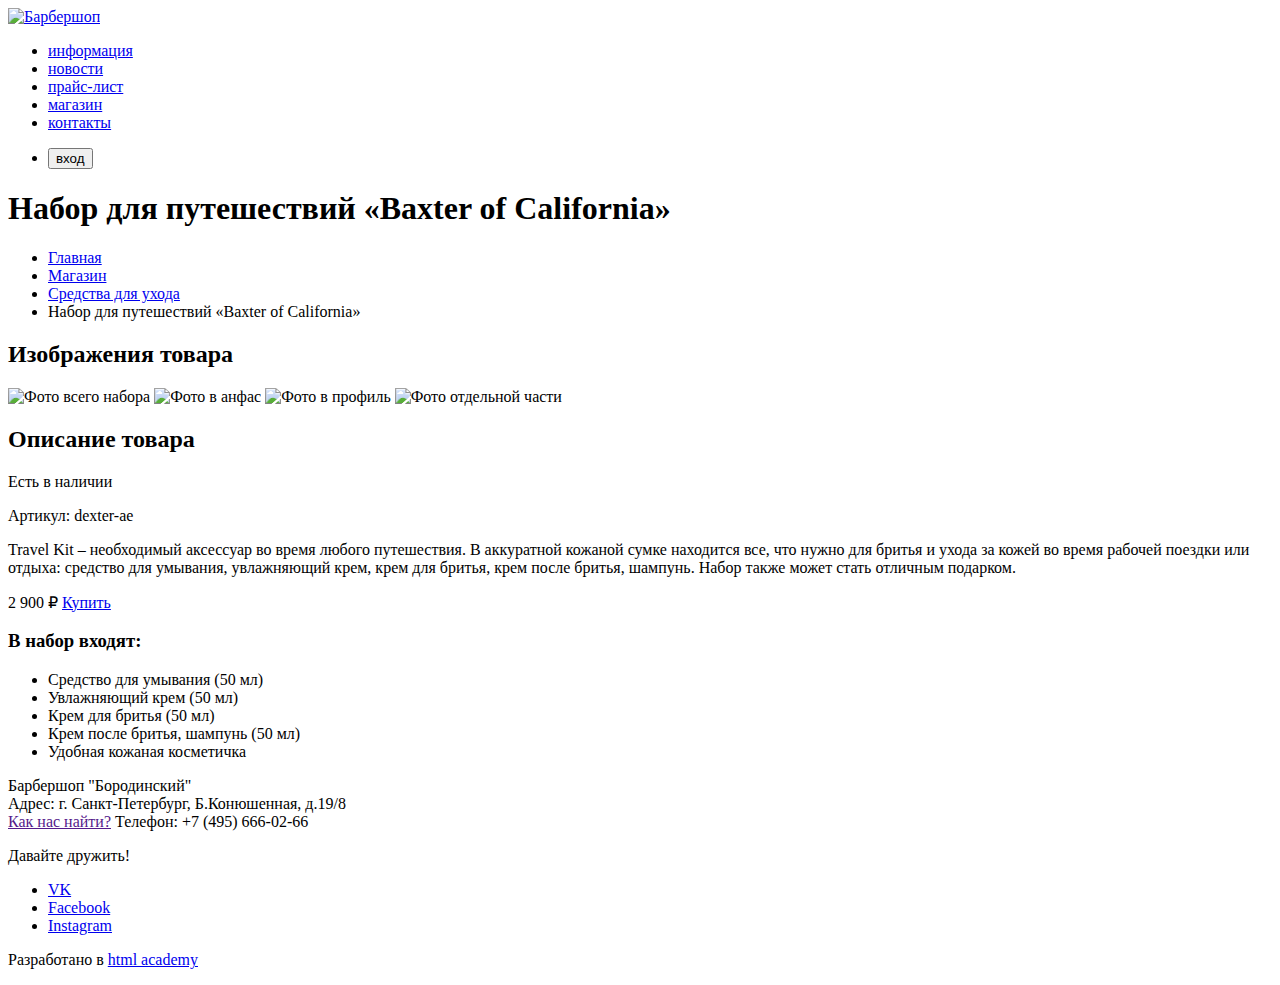
==== catalog-item.html @ c60add1f "Добавлен и размечен catalog-item.html" ====
<!DOCTYPE html>
<html lang="en">
  <head>
    <meta charset="utf-8" />
    <title>Набор для путешествий «Baxter of California»</title>
  </head>
  <body>
    <header>
      <nav>
        <a href="index.html"
          ><img src="https://via.placeholder.com/150x100" alt="Барбершоп"
        /></a>
        <ul>
          <li><a href="#">информация</a></li>
          <li><a href="#">новости</a></li>
          <li><a href="#">прайс-лист</a></li>
          <li><a href="catalog.html">магазин</a></li>
          <li><a href="#">контакты</a></li>
        </ul>
        <ul>
          <li><button type="button">вход</button></li>
        </ul>
      </nav>
    </header>
    <main>
      <h1>Набор для путешествий «Baxter of California»</h1>
      <ul>
        <li><a href="index.html">Главная</a></li>
        <li><a href="#">Магазин</a></li>
        <li><a href="#">Средства для ухода</a></li>
        <li>Набор для путешествий «Baxter of California»</li>
      </ul>
      <section>
        <h2>Изображения товара</h2>
        <p>
          <img
            src="https://via.placeholder.com/150x100"
            width="460"
            height="498"
            alt="Фото всего набора"
          />
          <img src="https://via.placeholder.com/150x100" alt="Фото в анфас" />
          <img src="https://via.placeholder.com/150x100" alt="Фото в профиль" />
          <img
            src="https://via.placeholder.com/150x100"
            alt="Фото отдельной части"
          />
        </p>
      </section>
      <section>
        <h2>Описание товара</h2>
        <p>Есть в наличии</p>
        <p>Артикул: dexter-ae</p>
        <p>
          Travel Kit – необходимый аксессуар во время любого путешествия. В
          аккуратной кожаной сумке находится все, что нужно для бритья и ухода
          за кожей во время рабочей поездки или отдыха: средство для умывания,
          увлажняющий крем, крем для бритья, крем после бритья, шампунь. Набор
          также может стать отличным подарком.
        </p>
        <p>
          2 900 ₽
          <a href="#">Купить</a>
        </p>
        <h3>В набор входят:</h3>
        <ul>
          <li>Средство для умывания (50 мл)</li>
          <li>Увлажняющий крем (50 мл)</li>
          <li>Крем для бритья (50 мл)</li>
          <li>Крем после бритья, шампунь (50 мл)</li>
          <li>Удобная кожаная косметичка</li>
        </ul>
      </section>
    </main>
    <footer>
      <p>
        Барбершоп "Бородинский"<br />
        Адрес: г. Санкт-Петербург, Б.Конюшенная, д.19/8<br />
        <a href="">Как нас найти?</a>
        Телефон: +7 (495) 666-02-66
      </p>
      <div class="social">
        <p>Давайте дружить!</p>
        <ul>
          <li><a href="#">VK</a></li>
          <li><a href="#">Facebook</a></li>
          <li><a href="#">Instagram</a></li>
        </ul>
      </div>
      <p>Разработано в <a href="#">html academy</a></p>
    </footer>
  </body>
</html>
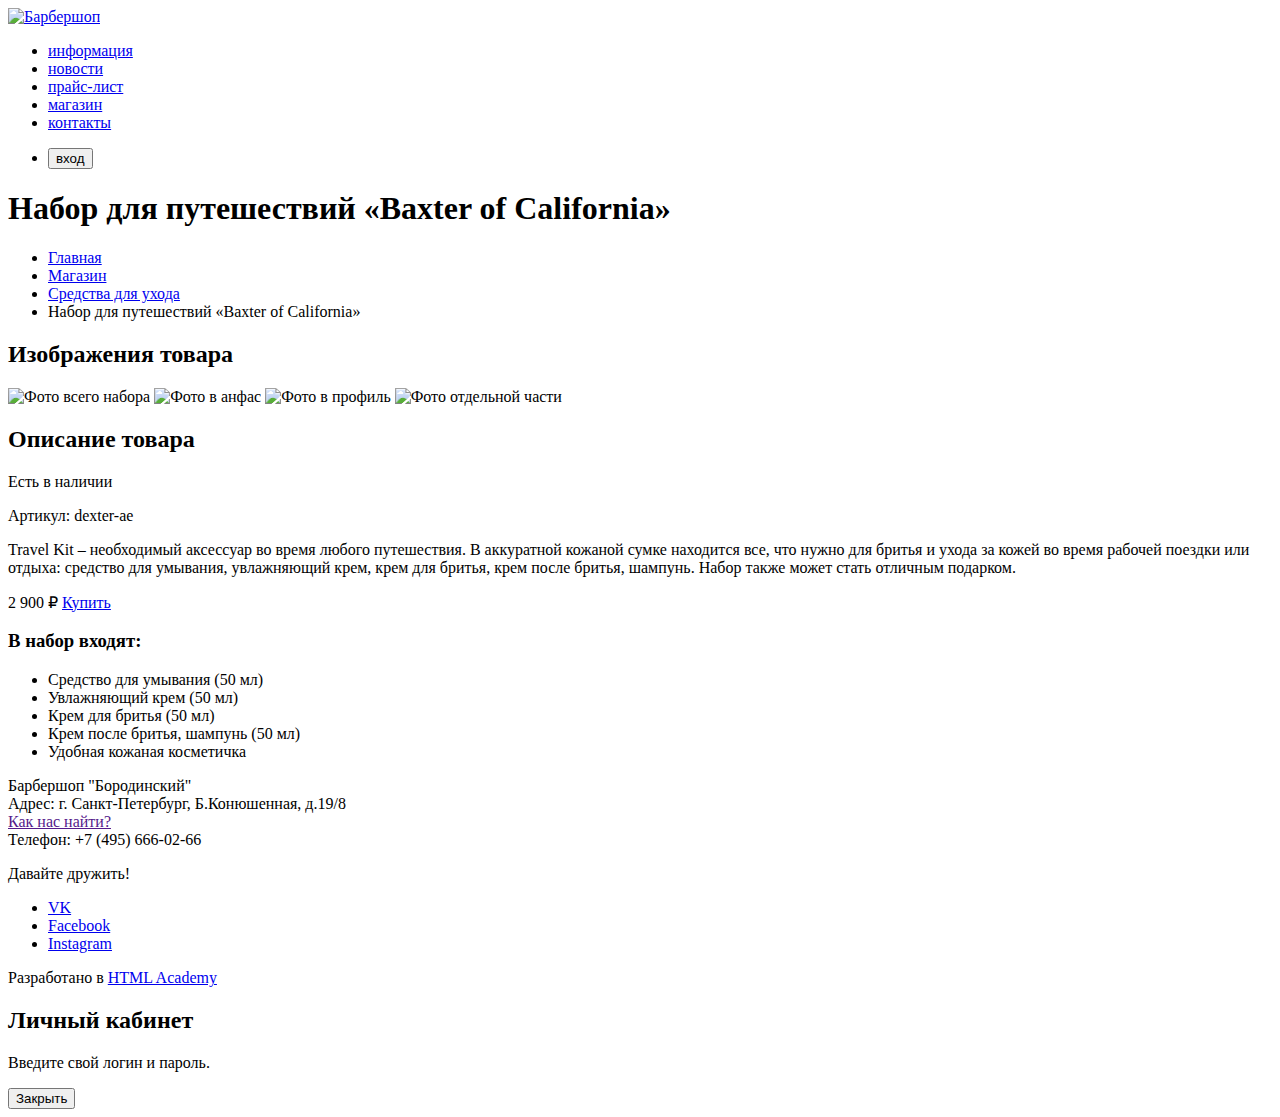
==== commit f0b3e803: "В catalog-item.html добавлен pop-up формы фхода. Добавлена ссылка на HTML Academy" ====
--- a/catalog-item.html
+++ b/catalog-item.html
@@ -1,5 +1,5 @@
 <!DOCTYPE html>
-<html lang="en">
+<html lang="ru">
   <head>
     <meta charset="utf-8" />
     <title>Набор для путешествий «Baxter of California»</title>
@@ -13,7 +13,7 @@
         <ul>
           <li><a href="#">информация</a></li>
           <li><a href="#">новости</a></li>
-          <li><a href="#">прайс-лист</a></li>
+          <li><a href="price.html">прайс-лист</a></li>
           <li><a href="catalog.html">магазин</a></li>
           <li><a href="#">контакты</a></li>
         </ul>
@@ -76,7 +76,7 @@
       <p>
         Барбершоп "Бородинский"<br />
         Адрес: г. Санкт-Петербург, Б.Конюшенная, д.19/8<br />
-        <a href="">Как нас найти?</a>
+        <a href="">Как нас найти?</a><br />
         Телефон: +7 (495) 666-02-66
       </p>
       <div class="social">
@@ -87,7 +87,13 @@
           <li><a href="#">Instagram</a></li>
         </ul>
       </div>
-      <p>Разработано в <a href="#">html academy</a></p>
+      <p>Разработано в <a href="https://htmlacademy.ru">HTML Academy</a></p>
     </footer>
+    <section>
+      <h2>Личный кабинет</h2>
+      <p>Введите свой логин и пароль.</p>
+      <!-- Форма входа в личный кабинет -->
+      <button type="button">Закрыть</button>
+    </section>
   </body>
 </html>
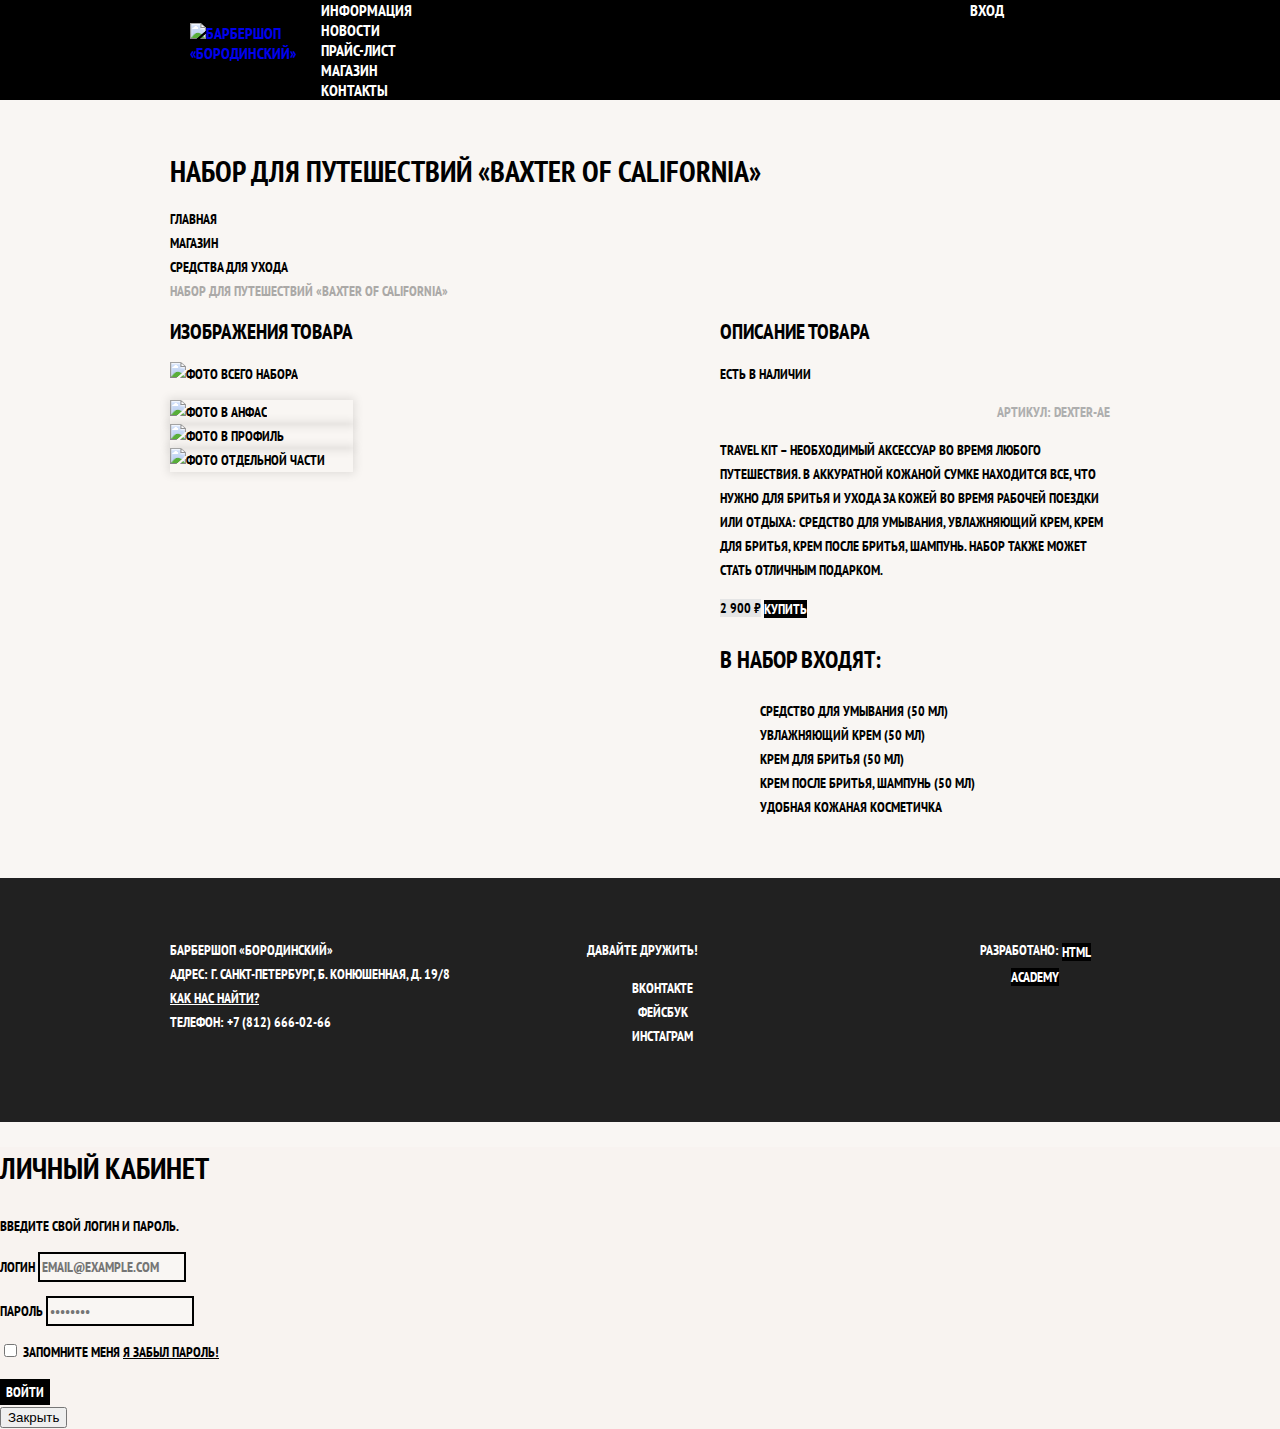
==== commit 21307012: "Созданы сетки страниц" ====
--- a/catalog-item.html
+++ b/catalog-item.html
@@ -1,66 +1,80 @@
 <!DOCTYPE html>
 <html lang="ru">
-  <head>
-    <meta charset="utf-8" />
-    <title>Набор для путешествий «Baxter of California»</title>
-  </head>
-  <body>
-    <header>
-      <nav>
-        <a href="index.html"
-          ><img src="https://via.placeholder.com/150x100" alt="Барбершоп"
-        /></a>
-        <ul>
-          <li><a href="#">информация</a></li>
-          <li><a href="#">новости</a></li>
-          <li><a href="price.html">прайс-лист</a></li>
-          <li><a href="catalog.html">магазин</a></li>
-          <li><a href="#">контакты</a></li>
+
+<head>
+  <meta charset="utf-8">
+  <title>Набор для путешествий «Baxter of California»</title>
+  <link href="https://fonts.googleapis.com/css?family=PT+Sans+Narrow:400,700&amp;subset=latin,cyrillic"
+    rel="stylesheet">
+  <link href="css/normalize.css" rel="stylesheet">
+  <link href="css/style.css" rel="stylesheet">
+</head>
+
+<body class="inner-page">
+  <header class="main-header">
+    <nav class="main-navigation container">
+      <a class="main-header-logo" href="index.html"><img src="img/logo.svg" width="110"
+          alt="Барбершоп «Бородинский»"></a>
+      <ul class="site-navigation">
+        <li><a href=" #">информация</a></li>
+        <li><a href="#">новости</a></li>
+        <li><a href="price.html">прайс-лист</a></li>
+        <li><a href="catalog.html">магазин</a></li>
+        <li><a href="#">контакты</a></li>
+      </ul>
+      <ul class="user-navigation">
+        <li><a class="login-link" href="#">вход</a></li>
+      </ul>
+    </nav>
+  </header>
+  <main class="container">
+
+    <h1 class="page-title">Набор для путешествий «Baxter of California»</h1>
+
+    <ul class="breadcrumbs">
+      <li><a href="index.html">Главная</a></li>
+      <li><a href="catalog.html">Магазин</a></li>
+      <li><a href="#">Средства для ухода</a></li>
+      <li class="breadcrumbs-current">Набор для путешествий «Baxter of California»</li>
+    </ul>
+
+    <div class="catalog-columns">
+      <section class="product-photos">
+        <h2 class="visually-hidden">Изображения товара</h2>
+        <p class="product-photo-full">
+          <img src="img/item-image-big.jpg" width="460" height="498" alt="Фото всего набора">
+        </p>
+
+        <ul class="product-photo-preview">
+          <li>
+            <img src="img/item-image-small-1.jpg" width="140" alt="Фото в анфас">
+          </li>
+          <li>
+            <img src="img/item-image-small-2.jpg" width="140" alt="Фото в профиль">
+          </li>
+          <li>
+            <img src="img/item-image-small-3.jpg" width="140" alt="Фото отдельной части">
+          </li>
         </ul>
-        <ul>
-          <li><button type="button">вход</button></li>
-        </ul>
-      </nav>
-    </header>
-    <main>
-      <h1>Набор для путешествий «Baxter of California»</h1>
-      <ul>
-        <li><a href="index.html">Главная</a></li>
-        <li><a href="#">Магазин</a></li>
-        <li><a href="#">Средства для ухода</a></li>
-        <li>Набор для путешествий «Baxter of California»</li>
-      </ul>
-      <section>
-        <h2>Изображения товара</h2>
-        <p>
-          <img
-            src="https://via.placeholder.com/150x100"
-            width="460"
-            height="498"
-            alt="Фото всего набора"
-          />
-          <img src="https://via.placeholder.com/150x100" alt="Фото в анфас" />
-          <img src="https://via.placeholder.com/150x100" alt="Фото в профиль" />
-          <img
-            src="https://via.placeholder.com/150x100"
-            alt="Фото отдельной части"
-          />
-        </p>
+
       </section>
-      <section>
-        <h2>Описание товара</h2>
-        <p>Есть в наличии</p>
-        <p>Артикул: dexter-ae</p>
-        <p>
+
+      <section class="product-info">
+        <h2 class="visually-hidden">Описание товара</h2>
+        <div class="product-description">
+          <p class="product-availability">Есть в наличии</p>
+          <p class="product-article">Артикул: dexter-ae</p>
+        </div>
+        <p class="product-text">
           Travel Kit – необходимый аксессуар во время любого путешествия. В
           аккуратной кожаной сумке находится все, что нужно для бритья и ухода
           за кожей во время рабочей поездки или отдыха: средство для умывания,
           увлажняющий крем, крем для бритья, крем после бритья, шампунь. Набор
           также может стать отличным подарком.
         </p>
-        <p>
-          2 900 ₽
-          <a href="#">Купить</a>
+        <p class="product-price">
+          <b>2 900 ₽</b>
+          <a class="button" href="#">Купить</a>
         </p>
         <h3>В набор входят:</h3>
         <ul>
@@ -71,29 +85,56 @@
           <li>Удобная кожаная косметичка</li>
         </ul>
       </section>
-    </main>
-    <footer>
-      <p>
-        Барбершоп "Бородинский"<br />
-        Адрес: г. Санкт-Петербург, Б.Конюшенная, д.19/8<br />
-        <a href="">Как нас найти?</a><br />
-        Телефон: +7 (495) 666-02-66
+
+    </div>
+  </main>
+
+  <footer class="main-footer">
+    <div class="container">
+      <p class="footer-contacts">
+        Барбершоп «Бородинский»<br>
+        Адрес: г. Санкт-Петербург, Б. Конюшенная, д. 19/8<br>
+        <a href="map.html">Как нас найти?</a><br>
+        Телефон: +7 (812) 666-02-66
       </p>
-      <div class="social">
-        <p>Давайте дружить!</p>
+      <div class="footer-social">
+        <b>Давайте дружить!</b>
         <ul>
-          <li><a href="#">VK</a></li>
-          <li><a href="#">Facebook</a></li>
-          <li><a href="#">Instagram</a></li>
+          <li><a class="social-button" href="#">Вконтакте</a></li>
+          <li><a class="social-button" href="#">Фейсбук</a></li>
+          <li><a class="social-button" href="#">Инстаграм</a></li>
         </ul>
       </div>
-      <p>Разработано в <a href="https://htmlacademy.ru">HTML Academy</a></p>
-    </footer>
-    <section>
-      <h2>Личный кабинет</h2>
-      <p>Введите свой логин и пароль.</p>
-      <!-- Форма входа в личный кабинет -->
-      <button type="button">Закрыть</button>
-    </section>
-  </body>
+      <p class="footer-copyright">
+        <b>Разработано:</b> <a class="button" href="https://htmlacademy.ru">HTML Academy</a>
+      </p>
+    </div>
+  </footer>
+
+  <section class="modal modal-login">
+    <h2>Личный кабинет</h2>
+    <p>Введите свой логин и пароль.</p>
+    <form class="login-form" action="https://echo.htmlacademy.ru" method="post">
+      <p>
+        <label class="visually-hidden" for="user-login">Логин</label>
+        <input class="login-icon-user" id="user-login" type="text" name="login" placeholder="email@example.com">
+      </p>
+      <p>
+        <label class="visually-hidden" for="user-password">Пароль</label>
+        <input class="login-icon-password" id="user-password" type="password" name="password" placeholder="••••••••">
+      </p>
+      <p class="login-password-info">
+        <label class="login-checkbox">
+          <input type="checkbox" name="remember" class="visually-hidden">
+          <span class="checkbox-indicator"></span>
+          Запомните меня
+        </label>
+        <a class="restore" href="#">Я забыл пароль!</a>
+      </p>
+      <button class="button" type="submit">Войти</button>
+    </form>
+    <button class="modal-close" type="button">Закрыть</button>
+  </section>
+</body>
+
 </html>
--- a/css/style.css
+++ b/css/style.css
@@ -0,0 +1,587 @@
+body {
+  margin: 0;
+  padding: 0;
+
+  font-family: 'PT Sans Narrow', "Arial", sans-serif;
+  font-size: 14px;
+  line-height: 24px;
+  font-weight: 700;
+  color: #ffffff;
+  text-transform: uppercase;
+
+  background-color: #000000;
+  background-image: url("../img/bg-main.jpg");
+  background-position: top center;
+  background-repeat: no-repeat;
+
+}
+
+.inner-page {
+  color: #000000;
+
+  background-color: #f9f6f3;
+  background-color: #f9f6f3;
+  background-image: url("../img/bg-item.jpg");
+  background-position: 0 0;
+  background-repeat: repeat;
+}
+
+a {
+  text-decoration: none;
+}
+
+.button {
+  font: inherit;
+
+  text-align: center;
+  color: #ffffff;
+  vertical-align: middle;
+  text-transform: uppercase;
+
+  background-color: #000000;
+  border: none;
+}
+
+.button:hover,
+.button:focus,
+.button:active {
+  background-color: #663d15;
+}
+
+.container {
+  width: 940px;
+  margin: 0 auto;
+  padding: 0 100px;
+}
+
+.main-header {
+  margin-bottom: 75px;
+}
+
+.inner-page .main-header {
+  margin-bottom: 50px;
+
+  background-color: #000000;
+}
+
+.inner-page .main-navigation {
+  align-items: flex-start;
+  flex-direction: row;
+}
+
+.inner-page .main-header-logo {
+  order: 0;
+  width: 111px;
+  height: 24px;
+  padding: 23px 20px;
+}
+.inner-page .user-navigation {
+  margin-left: auto;
+}
+
+.main-navigation {
+  font-size: 16px;
+  line-height: 20px;
+  color: #ffffff;
+
+  display: flex;
+  flex-direction: column;
+  align-items: center;
+}
+
+.main-navigation-wrapper {
+  width: 100%;
+  margin-bottom: 60px;
+
+  background-color: #000000;
+}
+
+.main-navigation-wrapper .container {
+  display: flex;
+  justify-content: space-between;
+}
+
+
+.site-navigation {
+  width: 620px;
+  margin: 0;
+  padding: 0;
+  list-style: none;
+}
+
+.user-navigation {
+  width: 140px;
+  margin: 0;
+  padding: 0;
+  list-style: none;
+}
+
+.site-navigation a,
+.user-navigation a {
+  color: #ffffff;
+}
+
+.site-navigation a:hover,
+.site-navigation a:focus,
+.user-navigation a:hover,
+.user-navigation a:focus {
+  background-color: #242424;
+}
+
+.main-header-logo {
+  order: 2;
+  width: 368px;
+  height: 153px;
+}
+
+
+.features {
+  margin-bottom: 80px;
+}
+.features-list {
+  display: flex;
+  justify-content: space-between;
+  margin: 0;
+  padding: 0;
+
+  list-style: none;
+}
+
+.feature-item {
+  width: 300px;
+  text-align: center;
+}
+
+.feature-item h3 {
+  font-size: 30px;
+  line-height: 42px;
+}
+
+.index-columns {
+  display: flex;
+  justify-content: space-between;
+
+  padding: 50px 80px;
+  margin-bottom: 35px;
+
+  color: #000000;
+
+  background-color: #f8f5f2;
+  background-image: url("../img/bg-item.jpg");
+  background-repeat: repeat;
+  background-position: 0 0;
+}
+
+.news {
+  width: 380px;
+}
+
+.gallery {
+  width: 300px;
+}
+
+.contacts {
+  width: 380px;
+}
+
+.appointment {
+  width: 300px;
+}
+
+.brands {
+  width: 240px;
+  margin-bottom: 68px;
+}
+
+.price {
+  width: 460px;
+}
+
+.about {
+  margin-bottom: 82px;
+}
+
+.index-columns h2 {
+  font-size: 30px;
+  line-height: 42px;
+}
+
+.column-motto {
+  font-size: 24px;
+  line-height: 30px;
+}
+
+.brands-list {
+  margin: 0;
+  padding: 0;
+  list-style: none;
+}
+
+.service-table{
+  width: 460px;
+  border-collapse: collapse;
+  border: 2px solid #000000;
+}
+
+.service-table td {
+  width: 50%;
+  padding: 14px 17px;
+  border: 2px solid #000000;
+  background-color: #f9f5f3;
+}
+
+.service-table td:nth-of-type(2n) {
+  text-align: center;
+}
+
+
+.news-list {
+  list-style: none;
+}
+
+.news-item time {
+  text-transform: none;
+}
+
+.gallery-content {
+  background-color: #cccccc;
+  border: 7px solid #ffffff;
+}
+
+.appointment-item input {
+  font: inherit;
+
+  background-color: transparent;
+  border: 2px solid #000000;
+}
+
+.appointment-item input:focus {
+  border-color: #663d15;
+}
+
+.page-title {
+  margin: 0;
+  margin-bottom: 15px;
+  padding: 0;
+
+  font-size: 30px;
+  line-height: 42px;
+}
+
+.slogan {
+  margin-bottom: 74px;
+  font-size: 48px;
+  line-height: 48px;
+  text-align: center;
+}
+
+.breadcrumbs {
+  list-style: none;
+
+  padding: 0;
+  margin: 0;
+  margin-bottom: 0;
+}
+
+.breadcrumbs a {
+  color: #000000;
+}
+
+.breadcrumbs a:hover,
+.breadcrumbs a:focus {
+  text-decoration: underline;
+}
+
+.breadcrumbs-current {
+  color: #aba9a7;
+}
+
+.catalog-columns {
+  display: flex;
+  justify-content: space-between;
+}
+
+.filter {
+  width: 180px;
+}
+
+.filter fieldset {
+  border: none;
+}
+
+.filter legend {
+  font-size: 24px;
+  line-height: 30px;
+}
+
+.filter ul {
+  list-style: none;
+  line-height: 18px;
+}
+
+.filter-input:hover + label,
+.filter-input:focus + label {
+  color: #663d15;
+}
+
+.filter-input:disabled + label {
+  color: #000000;
+
+  opacity: 0.5;
+}
+
+.catalog {
+  width: 700px;
+}
+
+.catalog-list {
+  display: flex;
+  flex-wrap: wrap;
+  padding: 0;
+  margin: 0;
+
+  list-style: none;
+}
+
+.catalog-item {
+  width: 220px;
+  margin-bottom: 20px;
+  margin-right: 20px;
+
+  background-color: #f8f8f8;
+  box-shadow: 0 0 10px rgba(0, 0, 0, 0.1);
+}
+
+.catalog-item:nth-child(3n) {
+  margin-right: 0;
+}
+
+.catalog-item:hover {
+  box-shadow: 0 0 10px rgba(0, 0, 0, 0.2);
+}
+
+.catalog-item a {
+  color: #000000;
+}
+
+.catalog-item h3 {
+  font-size: 14px;
+  line-height: 18px;
+}
+
+.catalog-category {
+  text-transform: none;
+}
+
+.catalog-item-price b {
+  font-size: 14px;
+  line-height: 20px;
+  text-align: center;
+
+  background-color: #e5e5e5;
+}
+
+.catalog-item-price .button {
+  line-height: 20px;
+  color: #ffffff;
+}
+
+.pagination-list {
+  margin: 0;
+  padding: 0;
+  margin-bottom: 25px;
+  list-style: none;
+}
+
+.pagination-item a {
+  color: #ffffff;
+
+  background-color: #000000;
+}
+
+.pagination-item a:hover,
+.pagination-item a:focus,
+.pagination-item a:active {
+  background-color: #663d15;
+}
+
+.pagination-item-current a {
+  color: #000000;
+
+  background-color: #ffffff;
+}
+
+.pagination-item-current a:hover,
+.pagination-item-current a:focus,
+.pagination-item-current a:active {
+  color: #000000;
+
+  background-color: #ffffff;
+}
+
+.products-photos {
+  width: 460px;
+}
+
+.product-photo-preview {
+  margin: 0;
+  padding: 0;
+  list-style: none;
+
+}
+.product-photo-preview li {
+
+  box-shadow: 0 0 10px 2px rgba(0, 0, 0, 0.1);
+}
+
+.product-photo-preview img
+
+.product-photo-full {
+  box-shadow: 0 0 10px 2px rgba(0, 0, 0, 0.1);
+}
+
+.product-info {
+  width: 390px;
+}
+
+.product-article {
+  text-align: right;
+  color: #aeaeae;
+}
+.product-price b {
+  line-height: 20px;
+  text-align: center;
+
+  background-color: #e5e5e5;
+}
+
+.product-info h3 {
+  font-size: 24px;
+  line-height: 30px;
+}
+
+.product-info ul {
+  list-style: none;
+}
+
+
+
+
+.about-columns {
+  display: flex;
+}
+.about-text {
+  width: 380px;
+  margin-right: 100px;
+}
+
+.main-footer {
+  padding: 60px 0;
+  margin-top: 65px;
+  color: #ffffff;
+
+  background-color: #212121;
+  background-image: url("../img/bg-footer.jpg");
+  background-position: 0 0;
+  background-repeat: repeat;
+}
+
+.inner-page .main-footer {
+  margin-top: 45px;
+}
+
+.main-footer .container {
+  display: flex;
+}
+
+.footer-contacts {
+  width: 320px;
+  margin: 0;
+  margin-right: 80px;
+}
+
+.footer-social {
+  width: 145px;
+}
+
+.footer-copyright{
+  width: 150px;
+  margin: 0;
+  margin-left: auto;
+}
+
+.footer-contacts a {
+  color: #ffffff;
+  text-decoration: underline;
+}
+
+.footer-contacts a:hover,
+.footer-contacts a:focus {
+  text-decoration: none;
+}
+
+.footer-social {
+  text-align: center;
+}
+
+.footer-social ul {
+  list-style: none;
+}
+
+.social-button {
+  color: #ffffff;
+}
+
+.footer-copyright {
+  text-align: center;
+}
+
+.footer-copyright .button:hover,
+.footer-copyright .button:focus {
+  color: #000000;
+
+  background-color: #ffffff;
+}
+
+.modal {
+  color: #000000;
+
+  background-color: #f8f3f0;
+  background-image: url("img/pattern-light.jpg");
+  background-position: 0 0;
+  background-repeat: repeat;
+}
+
+.modal h2 {
+  font-size: 30px;
+  line-height: 42px;
+}
+
+.login-form input[type="text"],
+.login-form input[type="password"] {
+  font: inherit;
+  color: #000000;
+  text-transform: uppercase;
+
+  background-color: #f9f6f3;
+  border: 2px solid #000000;
+}
+
+.login-form input:focus {
+  border-color: #663d15;
+}
+
+.login-checkbox:hover,
+.login-checkbox:focus {
+  color: #663d15;
+}
+
+.restore {
+  color: #000000;
+  text-decoration: underline;
+}
+
+.restore:hover,
+.restore:focus {
+  text-decoration: none;
+}
